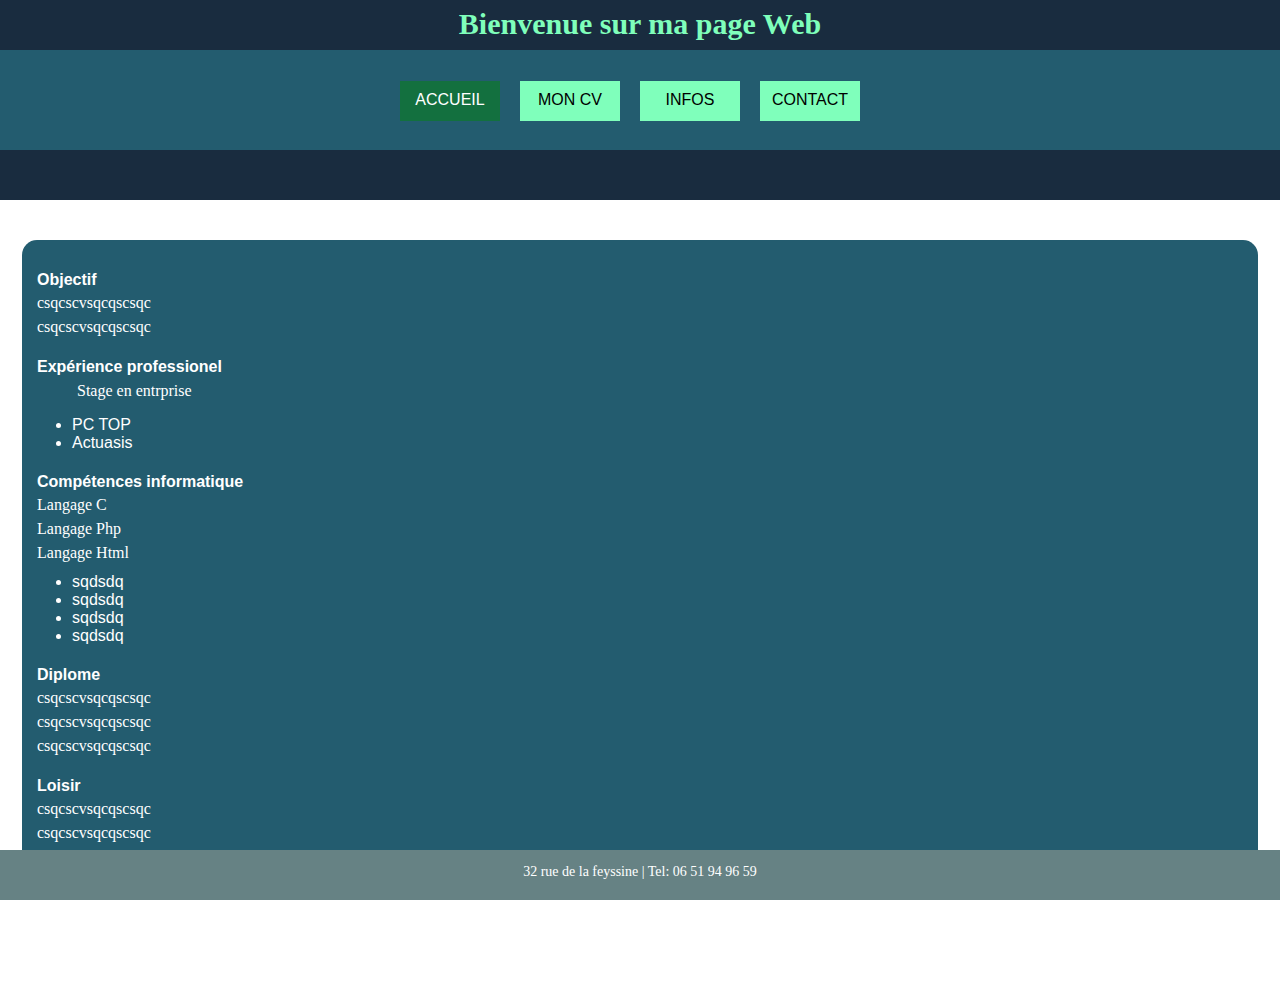
==== index.html @ 78c8d264 "u" ====
<!DOCTYPE html>
<html>
	<head>
		<link type="text/css" rel="stylesheet" href="css.css"/>

		<title></title>
	</head>
	<body>
		<center>
			<font face=Verdana>
			<div id="banner1">
				<p><font color=#7fffbb>Bienvenue sur ma page Web</p></font>
			</div>
			<div id="menu">
				<ul>
					<font  face=Arial><li><a href="index.html" style="background-color:#13703f;color:#fff">ACCUEIL</a></li>
					<li><a href="cv.html">MON CV</a></li>
					<li><a href="infos.html">INFOS</a></li>
					<li><a href="contact.html">CONTACT</a></li>
				</ul>
			</div>
			<div id="banner2"></div>
		
	</center>
		<div class="content">
			<h4>Objectif</h4>
			<p>csqcscvsqcqscsqc</p>
			<p>csqcscvsqcqscsqc</p>
			
			<h4>Expérience professionel</h4>
			<p></p>
			<ul>
				<p>Stage en entrprise</p>
				<li>PC TOP </li>
				<li>Actuasis</li>
				
			</ul>
			<h4>Compétences informatique</h4>
			<p>Langage C</p>
			<p>Langage Php</p>
			<p>Langage Html</p>
			
			<p></p>
			<h4></h4>
			<p></p>
			<ul>
				<li>sqdsdq</li>
				<li>sqdsdq</li>
				<li>sqdsdq</li>
				<li>sqdsdq</li>
				
			</ul>
			<h4>Diplome</h4>
			<p>csqcscvsqcqscsqc</p>
			<p>csqcscvsqcqscsqc</p>
			<p>csqcscvsqcqscsqc</p>
			<h4>Loisir</h4>
			<p>csqcscvsqcqscsqc</p>
			<p>csqcscvsqcqscsqc</p>
			<p>csqcscvsqcqscsqc</p>
			
			
			
			
		</div>			<br>	<br>	<br>	<br>	<br>

		<div id="footer">
			<p>32 rue de la feyssine |
			Tel: 06 51 94 96 59</p>
		</div>
	</body>
</html>
---- css.css ----
body {
	overflow-x: hidden;
	margin: 0;
}


#banner1 {
	display: block;
	background-color: #192C3F;
		border-radius:0px;
height: 50px;
	width: 100%;
}

#banner1 p {
	position: relative;
	font-weight: bold;
	font-size: 30px;
	top: 7px;
	margin: 0;
	text-align: center;
}

#menu {
	min-width: 500px;
	width: 100%;
	height: 100px;
	border-radius:0px;
	position: relative;
	background-color: #235C6F;
}

#menu ul {
	float: left;
	left: 50%;
	position: relative;
	padding-top: 15px;
	margin-left: -60px;
}

#menu ul li {
	margin-left: 20px;
	float: left;
	list-style-type: none;
	position: relative;
	left: -50%;
}

#menu ul li a {
	text-align: center;
	padding-top: 10px;
	display: inline-block;
	background-color: #7fffbb;
	height: 30px;
	width: 100px;
	color: black;
	text-decoration: none;
}

#menu ul li a:hover {
	color: white;
	background-color: #13703f;
}

#banner2 {
		border-radius:0px;
display: block;
	background-color: #192C3F;
	height: 50px;
	width: 100%;
}





h4 {
	margin-left: 5px;
	margin-bottom: 15px;
	font-family: Verdana, sans-serif;
	font-weight: 800;
	
}

.content p {
	margin-left: 5px;
	margin-right: 5px;
	margin-top: -10px;
	font-family: Garamond, serif;
	color: #fff;
}



.content {
    	     margin: 0 auto;
	border-radius: 15px;
	margin-top: 40px;
	color:#fff;
	width: 95%;
	padding:10px;
	background-color: #235C6F;
}

#footer {
	position: fixed; bottom: 0px; left: 0px; right: 0px;
	height: 50px;
	background-color: #668284;
	font-family: Verdana;
	font-size: 14px;
	text-align: center;
	color: #ffffff;
}
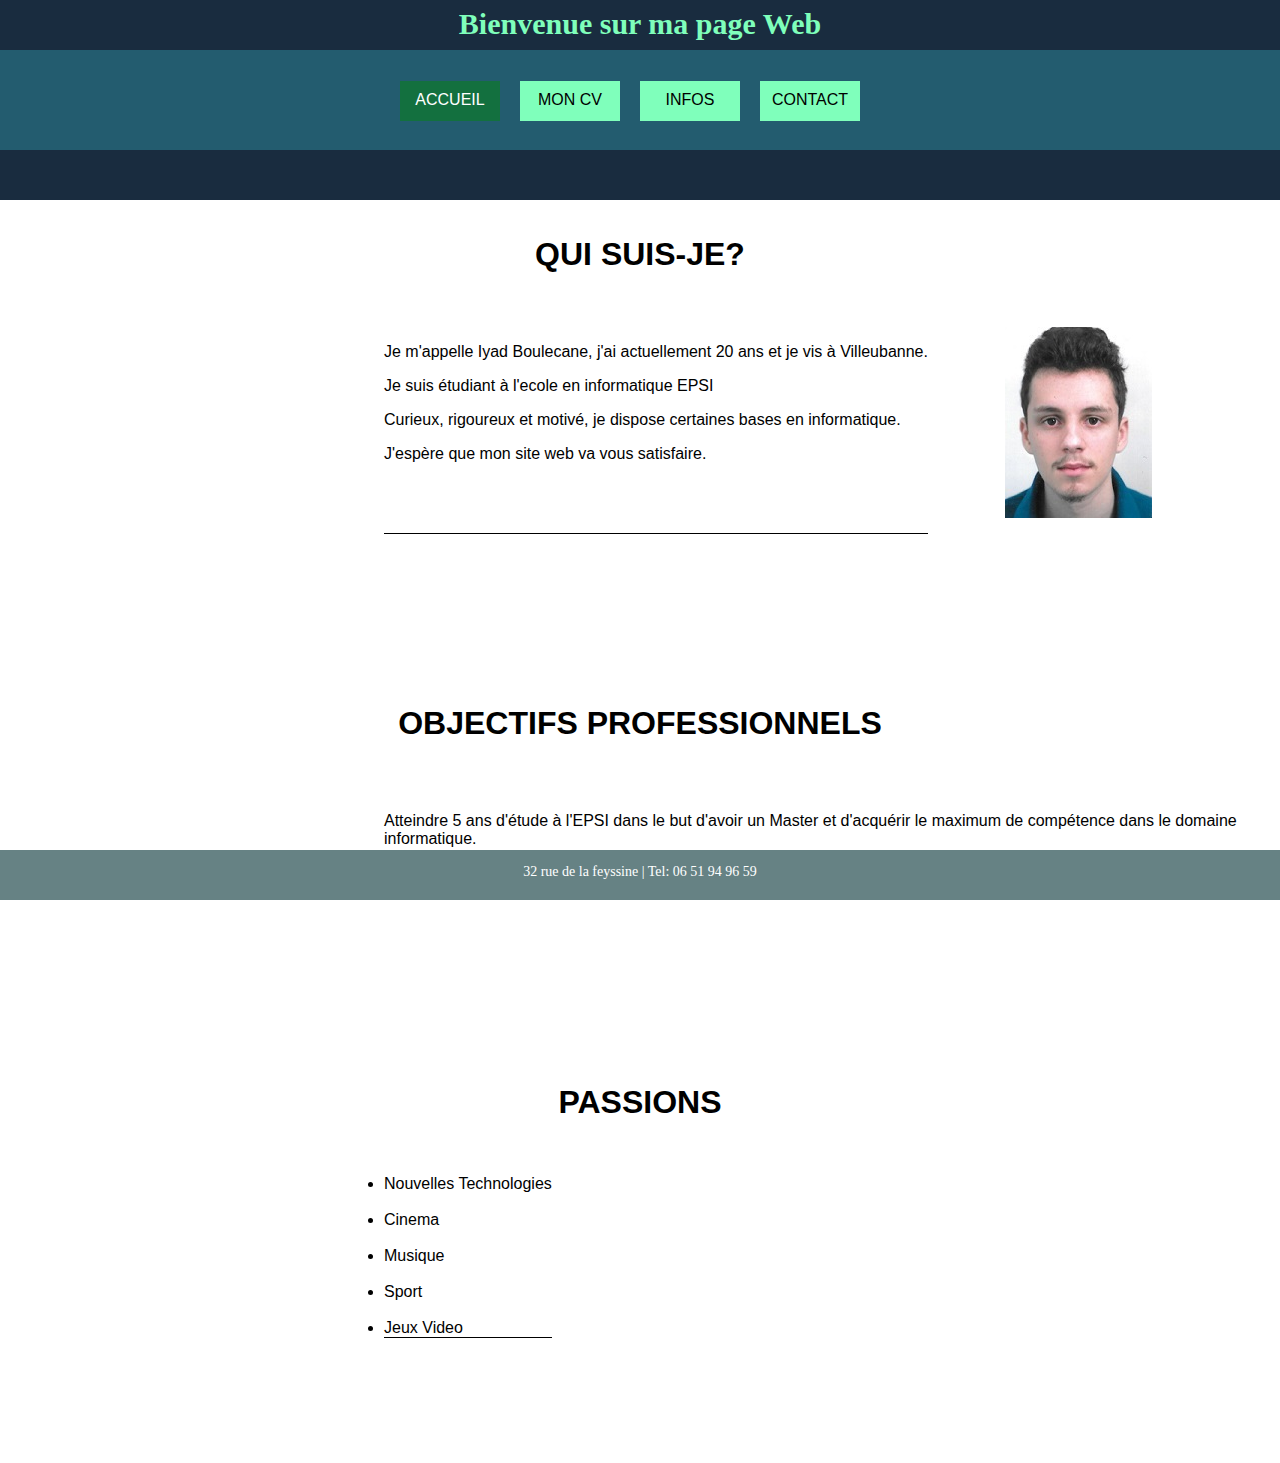
==== commit 4c0a81d9: "cv" ====
--- a/index.html
+++ b/index.html
@@ -22,42 +22,40 @@
 			<div id="banner2"></div>
 		
 	</center>
-		<div class="content">
-			<h4>Objectif</h4>
-			<p>csqcscvsqcqscsqc</p>
-			<p>csqcscvsqcqscsqc</p>
+		<div class="right" ><br><br>
+			<center><b><font size="6.5px"> QUI SUIS-JE?</b></font><br><br><br><br></center>
+	<div style="float:right;margin-right:10%;"><img src="photo-iyad-1.jpg"></div>
+			<div style="float:left;margin-left:30%;border-bottom: 1px solid black;">	
+				<p>Je m'appelle Iyad Boulecane, j'ai actuellement 20 ans et je vis à Villeubanne. </p>
+				
+								<p>Je suis étudiant à l'ecole en informatique EPSI</p>
+				<p>Curieux, rigoureux et motivé, je dispose certaines bases en informatique.</p>
+				<p>J'espère que mon site web va vous satisfaire.</p><br><br><br></div>
+		
+		<div class="right" ><br><br><br><br><br><br><br><br><br><br><br><br><br><br><br><br><br><br><br><br><br>
+			<center><b><font size="6px">OBJECTIFS PROFESSIONNELS</b></font><br><br><br><br></center>
+			<div style="float:left;margin-left:30%;border-bottom: 1px solid black;">	<p>Atteindre 5 ans d'étude à l'EPSI dans le but d'avoir un Master et d'acquérir le maximum de compétence dans le domaine informatique. </p>
+				
+								
+				</div>
+
+			 <br><br><br><br><br><br><br><br><br><br><br><br><br><br><br><br>
+			<center><b><font size="6px">PASSIONS</b></font><br><br><br><br></center>
+			<div style="float:left;margin-left:30%;border-bottom: 1px solid black;">	
 			
-			<h4>Expérience professionel</h4>
-			<p></p>
-			<ul>
-				<p>Stage en entrprise</p>
-				<li>PC TOP </li>
-				<li>Actuasis</li>
+			
+				<li>Nouvelles Technologies</li>
+				<br>
+				<li>Cinema</li>
+				<br>
+				<li>Musique</li>
+				<br>
+				<li>Sport</li>
+				<br>
+				<li>Jeux Video</li>
 				
-			</ul>
-			<h4>Compétences informatique</h4>
-			<p>Langage C</p>
-			<p>Langage Php</p>
-			<p>Langage Html</p>
-			
-			<p></p>
-			<h4></h4>
-			<p></p>
-			<ul>
-				<li>sqdsdq</li>
-				<li>sqdsdq</li>
-				<li>sqdsdq</li>
-				<li>sqdsdq</li>
-				
-			</ul>
-			<h4>Diplome</h4>
-			<p>csqcscvsqcqscsqc</p>
-			<p>csqcscvsqcqscsqc</p>
-			<p>csqcscvsqcqscsqc</p>
-			<h4>Loisir</h4>
-			<p>csqcscvsqcqscsqc</p>
-			<p>csqcscvsqcqscsqc</p>
-			<p>csqcscvsqcqscsqc</p>
+				</div>
+		</div>
 			
 			
 			
@@ -68,5 +66,5 @@
 			<p>32 rue de la feyssine |
 			Tel: 06 51 94 96 59</p>
 		</div>
-	</body>
+		<br><br><br><br><br><br><br><br><br><br><br>
 </html>